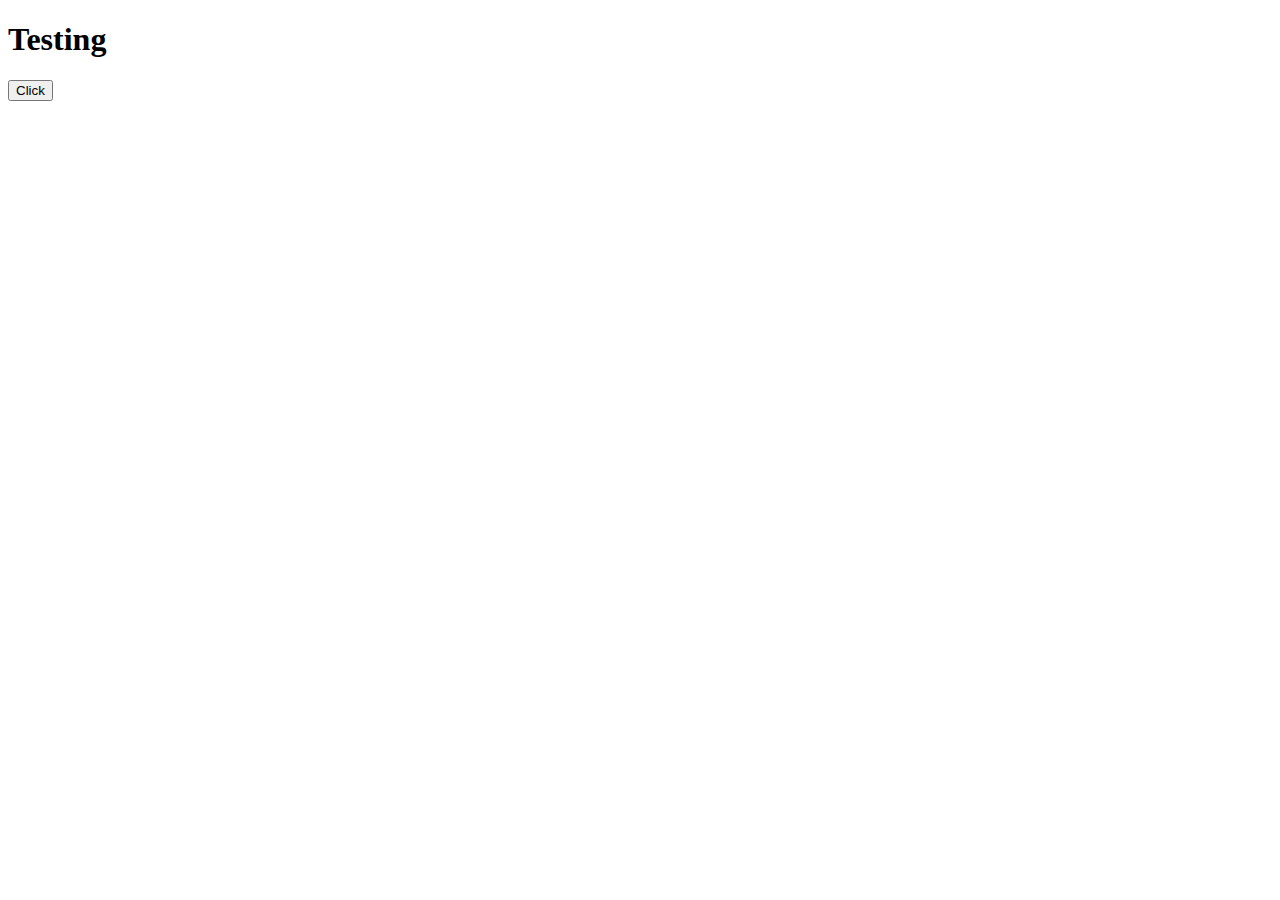
==== Frontend/index.html @ 7a1bae33 "updated frontend" ====
<!DOCTYPE html>
<html lang="en">

<head>
    <meta charset="UTF-8">
    <meta name="viewport" content="width=device-width, initial-scale=1.0">
    <title>Document</title>
    <script src="./testing.js"></script>
</head>

<body>
    <h1>Testing</h1>
    <button type="button" onclick={onClickButton()}>Click</button>
</body>

</html>
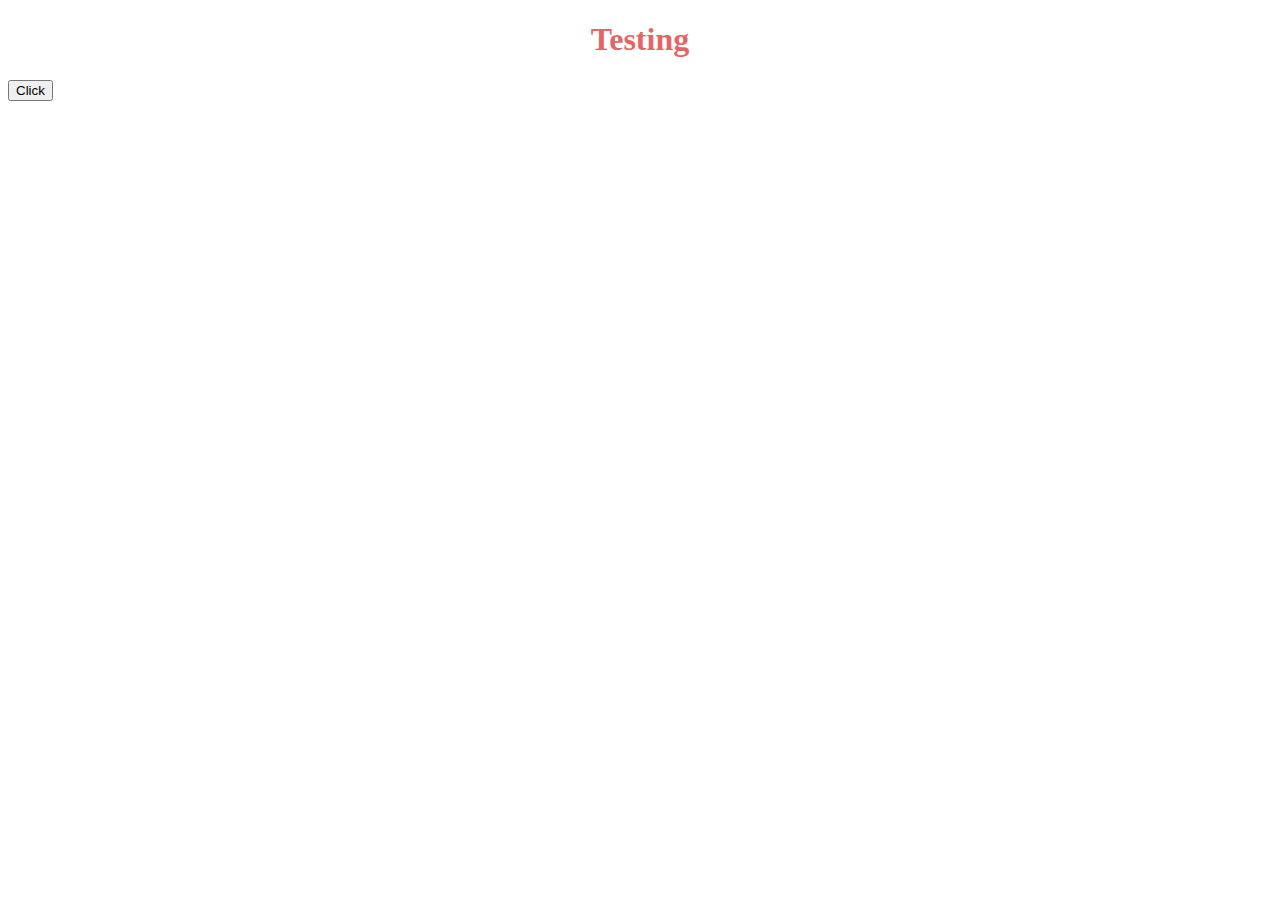
==== commit cce41909: "add css file" ====
--- a/Frontend/index.html
+++ b/Frontend/index.html
@@ -6,6 +6,7 @@
     <meta name="viewport" content="width=device-width, initial-scale=1.0">
     <title>Document</title>
     <script src="./testing.js"></script>
+    <link rel="stylesheet" href="./style.css">
 </head>
 
 <body>
--- a/Frontend/style.css
+++ b/Frontend/style.css
@@ -0,0 +1,5 @@
+h1 {
+    font-size: 32px;
+    text-align: center;
+    color: #e05151e1;
+}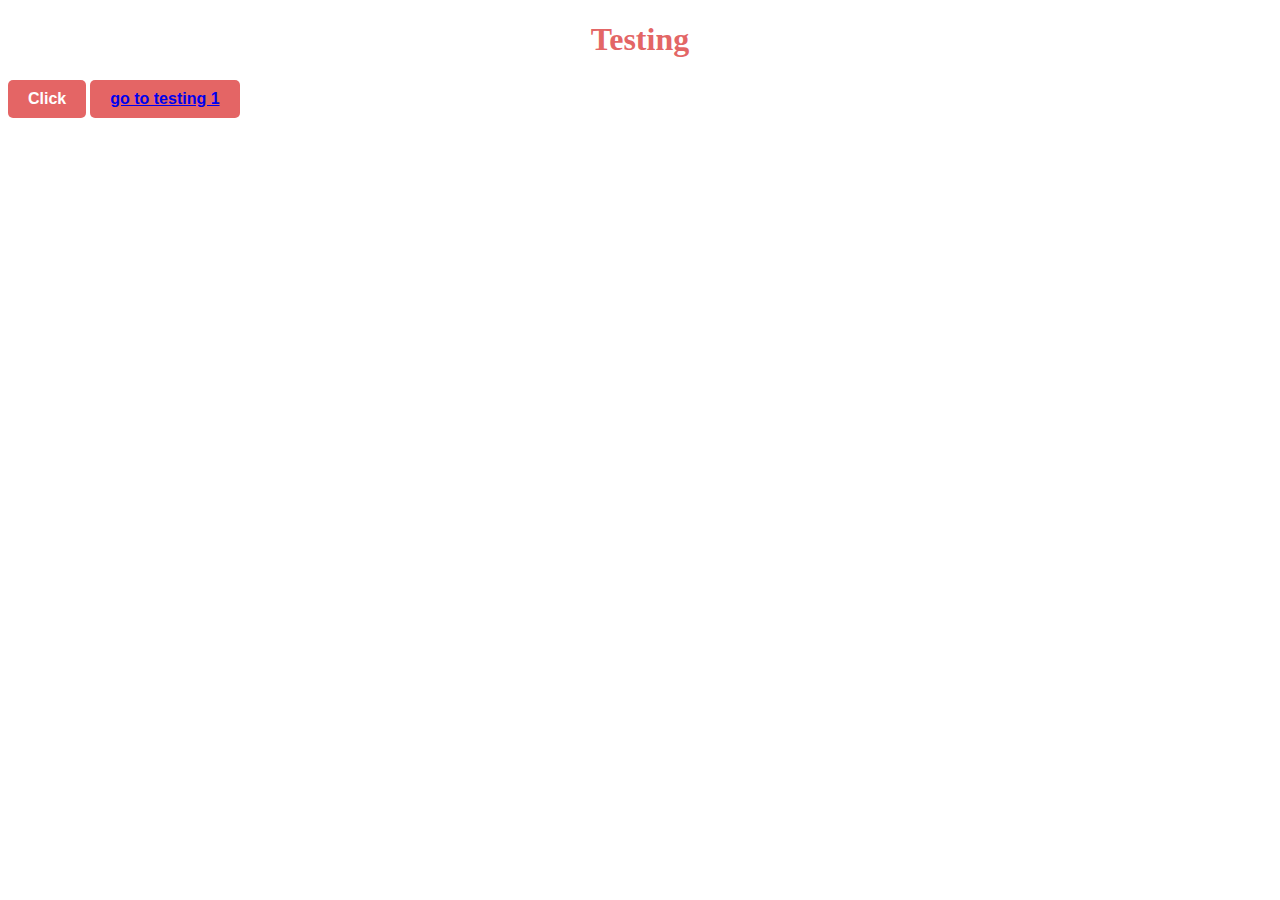
==== commit e99916e2: "Merge pull request #2 from ShreyCitrusbug/testing" ====
--- a/Frontend/index.html
+++ b/Frontend/index.html
@@ -12,6 +12,7 @@
 <body>
     <h1>Testing</h1>
     <button type="button" onclick={onClickButton()}>Click</button>
+    <button type="button"><a href="./index1.html">go to testing 1</a></button>
 </body>
 
 </html>--- a/Frontend/style.css
+++ b/Frontend/style.css
@@ -2,4 +2,15 @@
     font-size: 32px;
     text-align: center;
     color: #e05151e1;
+}
+
+button {
+    background-color: #e05151e1;
+    color: white;
+    padding: 10px 20px;
+    border-radius: 5px;
+    border: none;
+    cursor: pointer;
+    font-size: 16px;
+    font-weight: bold;
 }